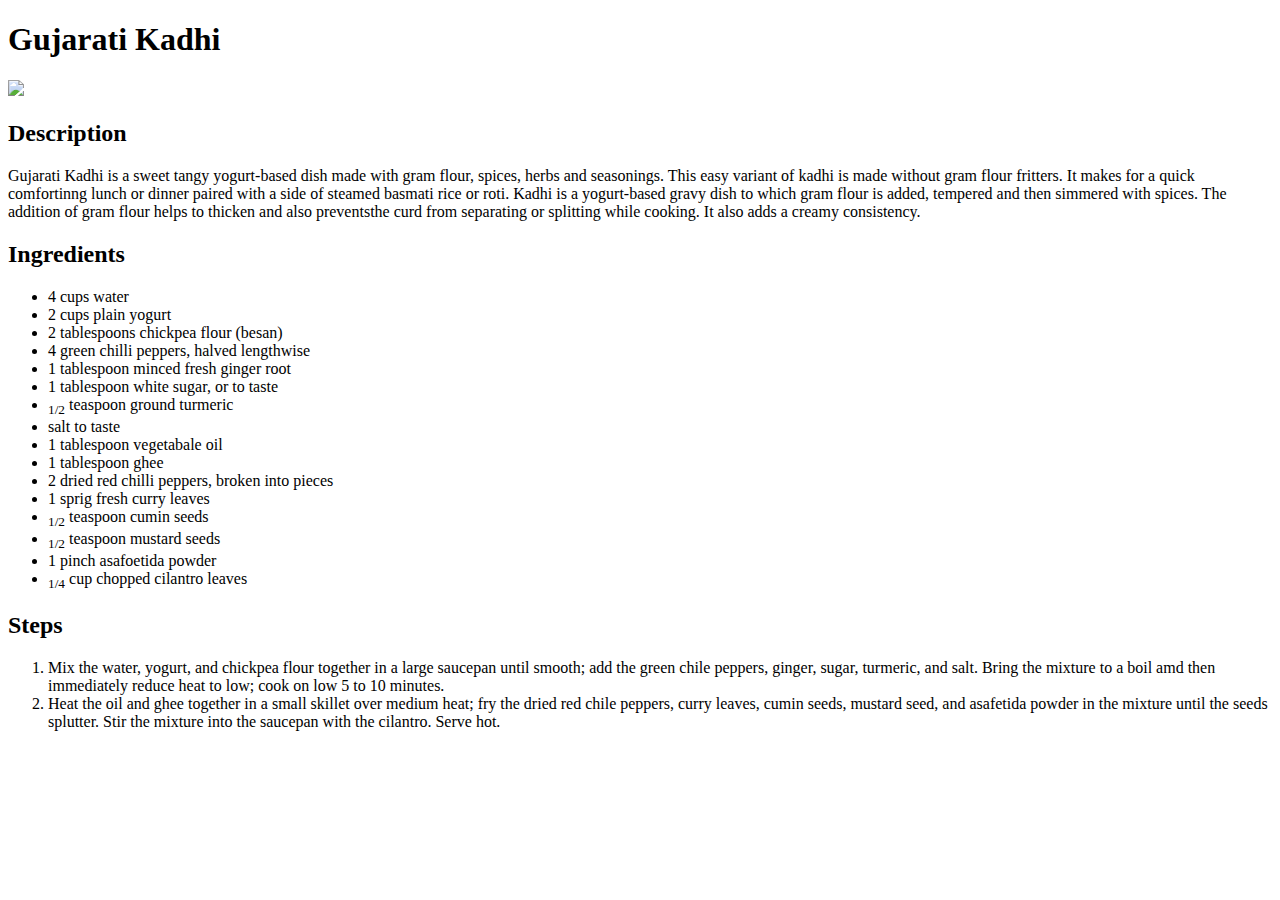
==== recipes/GujaratiKadhi.html @ a37aafaf "Add the recipes and the modified index.html" ====
<!DOCTYPE html>
<html lang="en">
    <head>
        <meta charset="UTF-8">
        <title>Gujarati Kadhi</title>
    </head>
    <body>
        <h1>Gujarati Kadhi</h1>
        <img src="https://www.indianveggiedelight.com/wp-content/uploads/2020/09/instant-pot-gujarati-kadhi.jpg">
        <h2>Description</h2>
        <p>Gujarati Kadhi is a sweet tangy yogurt-based dish made with gram flour, spices, herbs and seasonings. This easy variant of kadhi is made without gram flour fritters.
             It makes for a quick comfortinng lunch or dinner paired with a side of steamed basmati rice or roti. Kadhi is a yogurt-based gravy dish to which gram flour is added,
              tempered and then simmered with spices. The addition of gram flour helps to thicken and also preventsthe curd from separating or splitting while cooking. It also adds 
              a creamy consistency. 
        </p>
        <h2>Ingredients</h2>
        <ul>
            <li>4 cups water</li>
            <li>2 cups plain yogurt</li>
            <li>2 tablespoons chickpea flour (besan)</li>
            <li>4 green chilli peppers, halved lengthwise</li>
            <li>1 tablespoon minced fresh ginger root</li>
            <li>1 tablespoon white sugar, or to taste</li>
            <li><sub>1/2</sub> teaspoon ground turmeric</li>
            <li>salt to taste</li>
            <li>1 tablespoon vegetabale oil</li>
            <li>1 tablespoon ghee</li>
            <li>2 dried red chilli peppers, broken into pieces</li>
            <li>1 sprig fresh curry leaves</li>
            <li><sub>1/2</sub> teaspoon cumin seeds</li>
            <li><sub>1/2</sub> teaspoon mustard seeds</li>
            <li>1 pinch asafoetida powder</li>
            <li><sub>1/4</sub> cup chopped cilantro leaves</li>
        </ul>
        <h2>Steps</h2>
        <ol>
            <li>Mix the water, yogurt, and chickpea flour together in a large saucepan until smooth; add the green chile peppers, ginger, sugar, turmeric, and salt. 
                Bring the mixture to a boil amd then immediately reduce heat to low; cook on low 5 to 10 minutes.</li>
            <li>Heat the oil and ghee together in a small skillet over medium heat; fry the dried red chile peppers, curry leaves, cumin seeds, mustard seed, and 
                asafetida powder in the mixture until the seeds splutter. Stir the mixture into the saucepan with the cilantro. Serve hot.</li>
        </ol>
    </body>

</html>
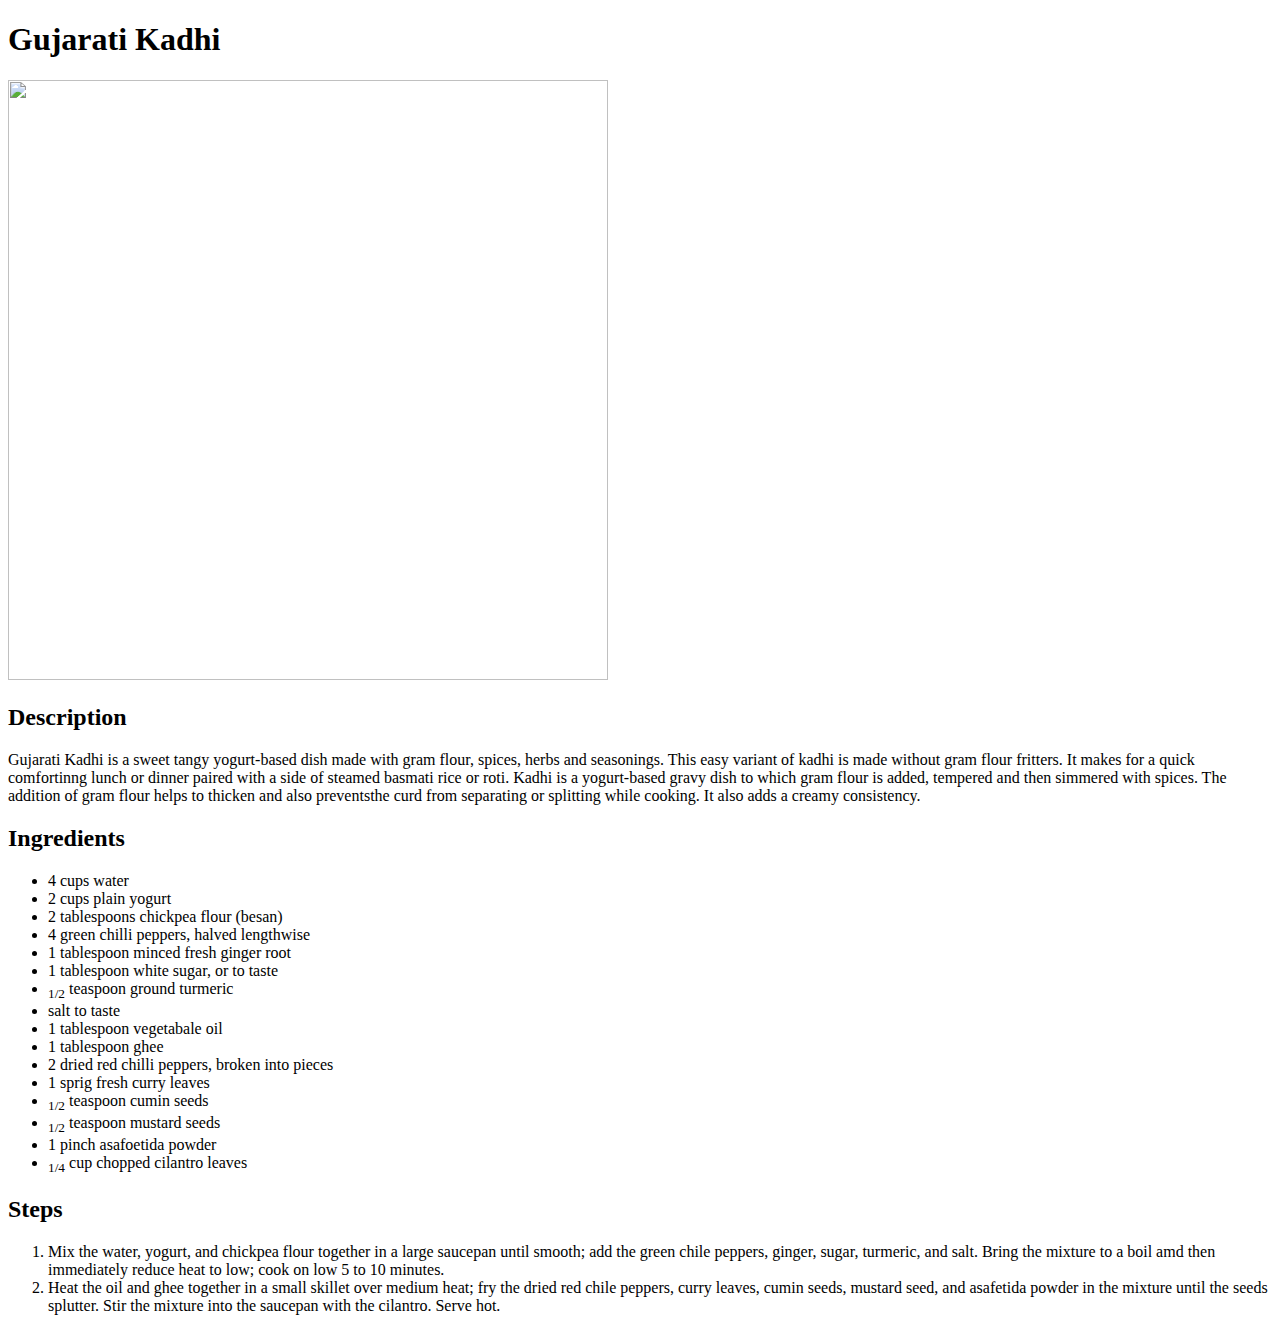
==== commit 57afe1c8: "resize the image using html" ====
--- a/recipes/GujaratiKadhi.html
+++ b/recipes/GujaratiKadhi.html
@@ -6,7 +6,9 @@
     </head>
     <body>
         <h1>Gujarati Kadhi</h1>
-        <img src="https://www.indianveggiedelight.com/wp-content/uploads/2020/09/instant-pot-gujarati-kadhi.jpg">
+        <img src="https://www.indianveggiedelight.com/wp-content/uploads/2020/09/instant-pot-gujarati-kadhi.jpg"
+        height="600"
+        width="600">
         <h2>Description</h2>
         <p>Gujarati Kadhi is a sweet tangy yogurt-based dish made with gram flour, spices, herbs and seasonings. This easy variant of kadhi is made without gram flour fritters.
              It makes for a quick comfortinng lunch or dinner paired with a side of steamed basmati rice or roti. Kadhi is a yogurt-based gravy dish to which gram flour is added,
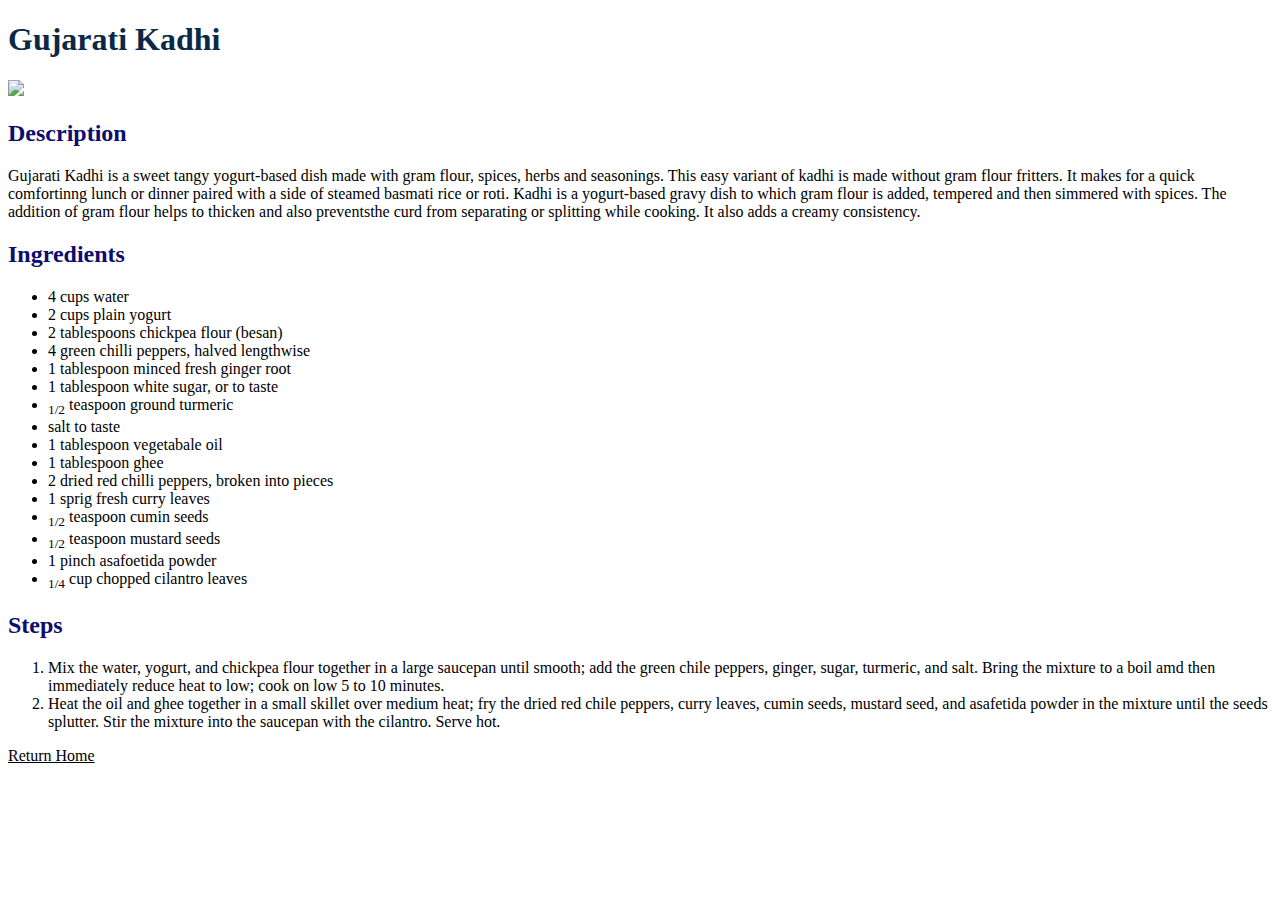
==== commit 83bbcfdd: "Add return home and style using css" ====
--- a/recipes/GujaratiKadhi.html
+++ b/recipes/GujaratiKadhi.html
@@ -3,12 +3,11 @@
     <head>
         <meta charset="UTF-8">
         <title>Gujarati Kadhi</title>
+        <link  rel="stylesheet" href="../indexstyles.css"/>
     </head>
     <body>
         <h1>Gujarati Kadhi</h1>
-        <img src="https://www.indianveggiedelight.com/wp-content/uploads/2020/09/instant-pot-gujarati-kadhi.jpg"
-        height="600"
-        width="600">
+        <img src="https://www.indianveggiedelight.com/wp-content/uploads/2020/09/instant-pot-gujarati-kadhi.jpg">
         <h2>Description</h2>
         <p>Gujarati Kadhi is a sweet tangy yogurt-based dish made with gram flour, spices, herbs and seasonings. This easy variant of kadhi is made without gram flour fritters.
              It makes for a quick comfortinng lunch or dinner paired with a side of steamed basmati rice or roti. Kadhi is a yogurt-based gravy dish to which gram flour is added,
@@ -41,6 +40,7 @@
             <li>Heat the oil and ghee together in a small skillet over medium heat; fry the dried red chile peppers, curry leaves, cumin seeds, mustard seed, and 
                 asafetida powder in the mixture until the seeds splutter. Stir the mixture into the saucepan with the cilantro. Serve hot.</li>
         </ol>
+        <a href="../index.html">Return Home</a>
     </body>
 
 </html>--- a/indexstyles.css
+++ b/indexstyles.css
@@ -0,0 +1,37 @@
+body {
+    background-color: #9bced1;
+    background: url('https://images.pexels.com/photos/1854664/pexels-photo-1854664.jpeg?auto=compress&cs=tinysrgb&w=1600');
+    background-repeat: no-repeat;
+    background-attachment: fixed;
+    background-size: cover ;
+    
+
+}
+img{
+    width: 400px;
+    height: auto;
+}
+
+h1{
+    color: rgb(10, 41, 70);
+    font-size: xx-large;
+}
+a{
+    color:black;
+}
+a:hover{
+    font-size: 20px;
+    
+}
+.home{
+    font-size: 20px;
+    font-weight: bold;
+    color: rgb(45, 185, 185);
+}
+h2{
+    color: rgb(13, 13, 109);
+}
+
+.home:hover{
+    font-size:30px;
+}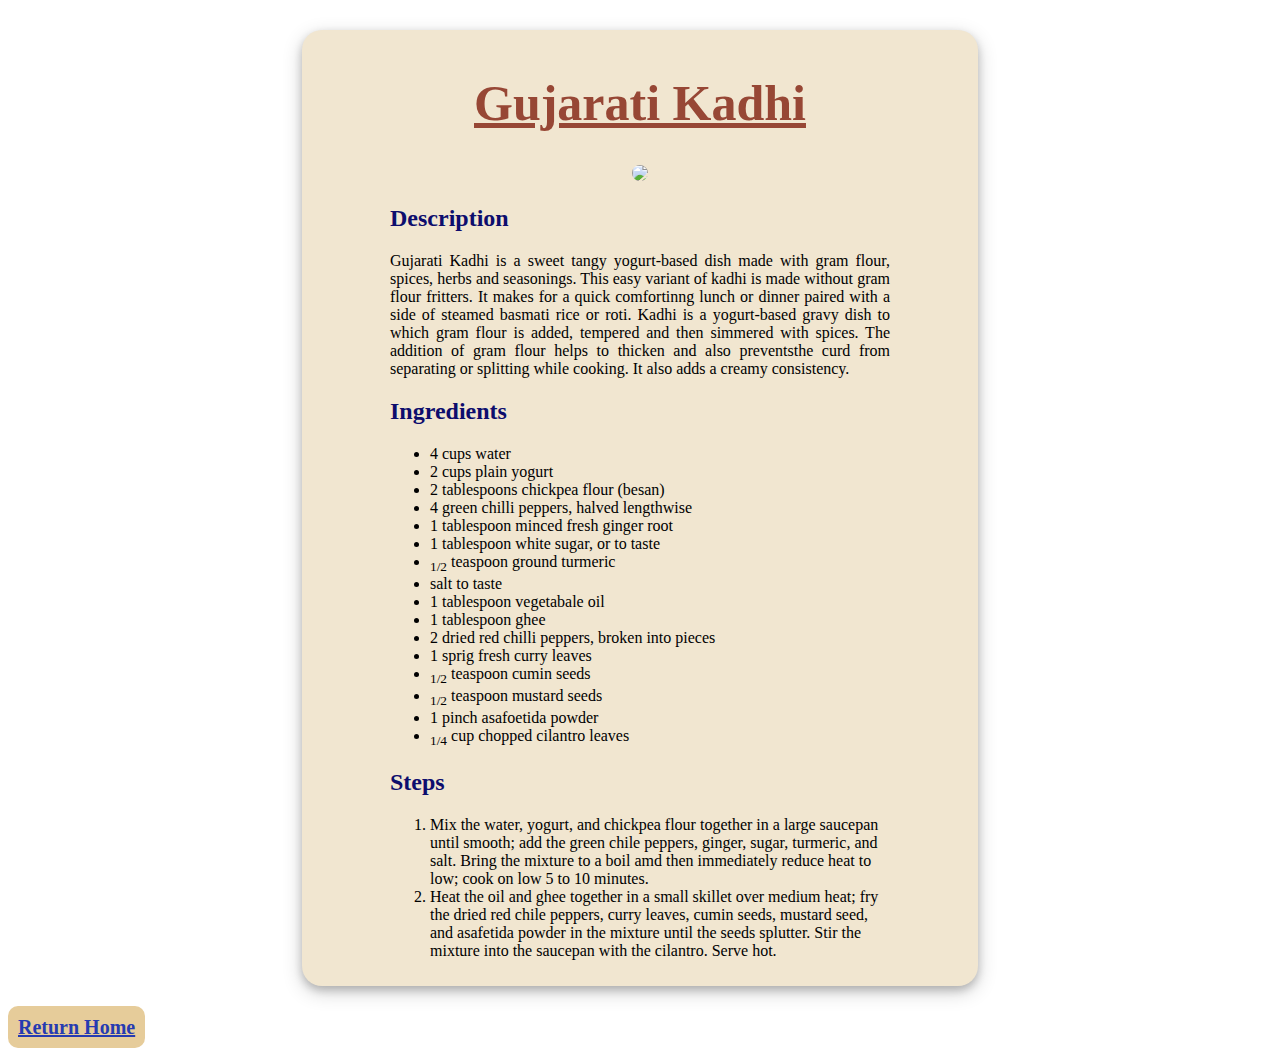
==== commit be465bb7: "add separate css file for recipes and some extra effects" ====
--- a/recipes/GujaratiKadhi.html
+++ b/recipes/GujaratiKadhi.html
@@ -3,44 +3,54 @@
     <head>
         <meta charset="UTF-8">
         <title>Gujarati Kadhi</title>
-        <link  rel="stylesheet" href="../indexstyles.css"/>
+        <link  rel="stylesheet" href="recipestyle.css"/>
     </head>
     <body>
-        <h1>Gujarati Kadhi</h1>
+        <div class="block">
+            <h1 id="title">Gujarati Kadhi</h1>
         <img src="https://www.indianveggiedelight.com/wp-content/uploads/2020/09/instant-pot-gujarati-kadhi.jpg">
+        
+        
+        <div id="content">
         <h2>Description</h2>
         <p>Gujarati Kadhi is a sweet tangy yogurt-based dish made with gram flour, spices, herbs and seasonings. This easy variant of kadhi is made without gram flour fritters.
              It makes for a quick comfortinng lunch or dinner paired with a side of steamed basmati rice or roti. Kadhi is a yogurt-based gravy dish to which gram flour is added,
               tempered and then simmered with spices. The addition of gram flour helps to thicken and also preventsthe curd from separating or splitting while cooking. It also adds 
               a creamy consistency. 
-        </p>
-        <h2>Ingredients</h2>
-        <ul>
-            <li>4 cups water</li>
-            <li>2 cups plain yogurt</li>
-            <li>2 tablespoons chickpea flour (besan)</li>
-            <li>4 green chilli peppers, halved lengthwise</li>
-            <li>1 tablespoon minced fresh ginger root</li>
-            <li>1 tablespoon white sugar, or to taste</li>
-            <li><sub>1/2</sub> teaspoon ground turmeric</li>
-            <li>salt to taste</li>
-            <li>1 tablespoon vegetabale oil</li>
-            <li>1 tablespoon ghee</li>
-            <li>2 dried red chilli peppers, broken into pieces</li>
-            <li>1 sprig fresh curry leaves</li>
-            <li><sub>1/2</sub> teaspoon cumin seeds</li>
-            <li><sub>1/2</sub> teaspoon mustard seeds</li>
-            <li>1 pinch asafoetida powder</li>
-            <li><sub>1/4</sub> cup chopped cilantro leaves</li>
-        </ul>
-        <h2>Steps</h2>
-        <ol>
-            <li>Mix the water, yogurt, and chickpea flour together in a large saucepan until smooth; add the green chile peppers, ginger, sugar, turmeric, and salt. 
-                Bring the mixture to a boil amd then immediately reduce heat to low; cook on low 5 to 10 minutes.</li>
-            <li>Heat the oil and ghee together in a small skillet over medium heat; fry the dried red chile peppers, curry leaves, cumin seeds, mustard seed, and 
-                asafetida powder in the mixture until the seeds splutter. Stir the mixture into the saucepan with the cilantro. Serve hot.</li>
-        </ol>
-        <a href="../index.html">Return Home</a>
+        </p></div>
+        <div class="list">
+            <h2>Ingredients</h2>
+            <ul>
+                <li>4 cups water</li>
+                <li>2 cups plain yogurt</li>
+                <li>2 tablespoons chickpea flour (besan)</li>
+                <li>4 green chilli peppers, halved lengthwise</li>
+                <li>1 tablespoon minced fresh ginger root</li>
+                <li>1 tablespoon white sugar, or to taste</li>
+                <li><sub>1/2</sub> teaspoon ground turmeric</li>
+                <li>salt to taste</li>
+                <li>1 tablespoon vegetabale oil</li>
+                <li>1 tablespoon ghee</li>
+                <li>2 dried red chilli peppers, broken into pieces</li>
+                <li>1 sprig fresh curry leaves</li>
+                <li><sub>1/2</sub> teaspoon cumin seeds</li>
+                <li><sub>1/2</sub> teaspoon mustard seeds</li>
+                <li>1 pinch asafoetida powder</li>
+                <li><sub>1/4</sub> cup chopped cilantro leaves</li>
+            </ul>
+        </div>
+        <div class="list">
+            <h2>Steps</h2>
+            <ol>
+                <li>Mix the water, yogurt, and chickpea flour together in a large saucepan until smooth; add the green chile peppers, ginger, sugar, turmeric, and salt. 
+                    Bring the mixture to a boil amd then immediately reduce heat to low; cook on low 5 to 10 minutes.</li>
+                <li>Heat the oil and ghee together in a small skillet over medium heat; fry the dried red chile peppers, curry leaves, cumin seeds, mustard seed, and 
+                    asafetida powder in the mixture until the seeds splutter. Stir the mixture into the saucepan with the cilantro. Serve hot.</li>
+            </ol>
+        </div>
+        
+       </div>
+        <a class="home" href="../index.html">Return Home</a>
     </body>
 
 </html>--- a/recipes/recipestyle.css
+++ b/recipes/recipestyle.css
@@ -0,0 +1,49 @@
+body{
+    background-color: #9bced1;
+    background: url('https://images.pexels.com/photos/1854664/pexels-photo-1854664.jpeg?auto=compress&cs=tinysrgb&w=1600');
+    background-repeat: no-repeat;
+    background-attachment: fixed;
+    background-size: cover ;
+}
+h1{
+    color: rgb(151, 71, 53);
+    font-size: 50px;
+    text-decoration:underline;
+ 
+}
+.home{
+    font-size: 20px;
+    font-weight: bold;
+    color: rgb(38, 59, 177);
+    background-color: #e6cc9a;
+    padding: 10px;
+    border-radius: 10px;
+}
+h2{
+    color: rgb(13, 13, 109);
+}
+
+.home:hover{
+    font-size:25px; 
+    box-shadow: 0 4px 8px 0 rgba(0, 0, 0, 0.2), 0 6px 20px 0 rgba(0, 0, 0, 0.19);
+
+}img{
+    width: 400px;
+    height: auto;
+    border-radius: 20px;
+}
+.block{
+    text-align: center;
+    margin: 30px auto;
+    width:500px;
+    background-color: #f1e6d0;
+    border-radius: 20px;
+    padding:10px 7%;
+    box-shadow: 0 4px 8px 0 rgba(0, 0, 0, 0.2), 0 6px 20px 0 rgba(0, 0, 0, 0.19);
+}
+#content{
+    text-align: justify;
+}
+.list{
+    text-align: left;
+}